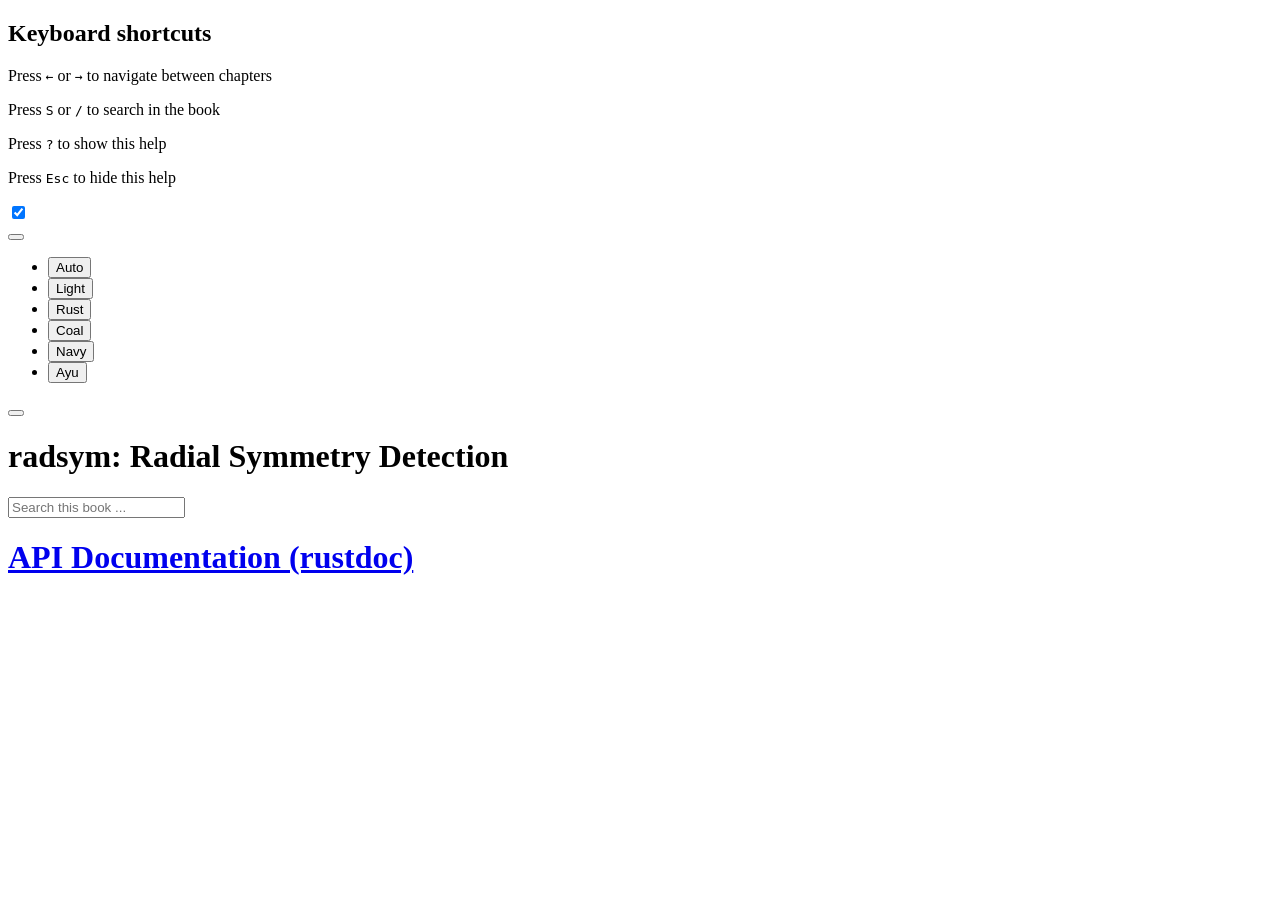
==== book/api/radsym/index.html @ 5040ff49 "Prepare v0.1.0: API polish, validation, docs, and CI API surface cleanup: - Expand root re-exports (" ====
<!DOCTYPE HTML>
<html lang="en" class="light sidebar-visible" dir="ltr">
    <head>
        <!-- Book generated using mdBook -->
        <meta charset="UTF-8">
        <title>API Documentation (rustdoc) - radsym: Radial Symmetry Detection</title>


        <!-- Custom HTML head -->

        <meta name="description" content="Algorithms and API guide for the radsym Rust library">
        <meta name="viewport" content="width=device-width, initial-scale=1">
        <meta name="theme-color" content="#ffffff">

        <link rel="icon" href="../../favicon.svg">
        <link rel="shortcut icon" href="../../favicon.png">
        <link rel="stylesheet" href="../../css/variables.css">
        <link rel="stylesheet" href="../../css/general.css">
        <link rel="stylesheet" href="../../css/chrome.css">
        <link rel="stylesheet" href="../../css/print.css" media="print">

        <!-- Fonts -->
        <link rel="stylesheet" href="../../FontAwesome/css/font-awesome.css">
        <link rel="stylesheet" href="../../fonts/fonts.css">

        <!-- Highlight.js Stylesheets -->
        <link rel="stylesheet" id="highlight-css" href="../../highlight.css">
        <link rel="stylesheet" id="tomorrow-night-css" href="../../tomorrow-night.css">
        <link rel="stylesheet" id="ayu-highlight-css" href="../../ayu-highlight.css">

        <!-- Custom theme stylesheets -->


        <!-- Provide site root and default themes to javascript -->
        <script>
            const path_to_root = "../../";
            const default_light_theme = "light";
            const default_dark_theme = "navy";
            window.path_to_searchindex_js = "../../searchindex.js";
        </script>
        <!-- Start loading toc.js asap -->
        <script src="../../toc.js"></script>
    </head>
    <body>
    <div id="mdbook-help-container">
        <div id="mdbook-help-popup">
            <h2 class="mdbook-help-title">Keyboard shortcuts</h2>
            <div>
                <p>Press <kbd>←</kbd> or <kbd>→</kbd> to navigate between chapters</p>
                <p>Press <kbd>S</kbd> or <kbd>/</kbd> to search in the book</p>
                <p>Press <kbd>?</kbd> to show this help</p>
                <p>Press <kbd>Esc</kbd> to hide this help</p>
            </div>
        </div>
    </div>
    <div id="body-container">
        <!-- Work around some values being stored in localStorage wrapped in quotes -->
        <script>
            try {
                let theme = localStorage.getItem('mdbook-theme');
                let sidebar = localStorage.getItem('mdbook-sidebar');

                if (theme.startsWith('"') && theme.endsWith('"')) {
                    localStorage.setItem('mdbook-theme', theme.slice(1, theme.length - 1));
                }

                if (sidebar.startsWith('"') && sidebar.endsWith('"')) {
                    localStorage.setItem('mdbook-sidebar', sidebar.slice(1, sidebar.length - 1));
                }
            } catch (e) { }
        </script>

        <!-- Set the theme before any content is loaded, prevents flash -->
        <script>
            const default_theme = window.matchMedia("(prefers-color-scheme: dark)").matches ? default_dark_theme : default_light_theme;
            let theme;
            try { theme = localStorage.getItem('mdbook-theme'); } catch(e) { }
            if (theme === null || theme === undefined) { theme = default_theme; }
            const html = document.documentElement;
            html.classList.remove('light')
            html.classList.add(theme);
            html.classList.add("js");
        </script>

        <input type="checkbox" id="sidebar-toggle-anchor" class="hidden">

        <!-- Hide / unhide sidebar before it is displayed -->
        <script>
            let sidebar = null;
            const sidebar_toggle = document.getElementById("sidebar-toggle-anchor");
            if (document.body.clientWidth >= 1080) {
                try { sidebar = localStorage.getItem('mdbook-sidebar'); } catch(e) { }
                sidebar = sidebar || 'visible';
            } else {
                sidebar = 'hidden';
                sidebar_toggle.checked = false;
            }
            if (sidebar === 'visible') {
                sidebar_toggle.checked = true;
            } else {
                html.classList.remove('sidebar-visible');
            }
        </script>

        <nav id="sidebar" class="sidebar" aria-label="Table of contents">
            <!-- populated by js -->
            <mdbook-sidebar-scrollbox class="sidebar-scrollbox"></mdbook-sidebar-scrollbox>
            <noscript>
                <iframe class="sidebar-iframe-outer" src="../../toc.html"></iframe>
            </noscript>
            <div id="sidebar-resize-handle" class="sidebar-resize-handle">
                <div class="sidebar-resize-indicator"></div>
            </div>
        </nav>

        <div id="page-wrapper" class="page-wrapper">

            <div class="page">
                <div id="menu-bar-hover-placeholder"></div>
                <div id="menu-bar" class="menu-bar sticky">
                    <div class="left-buttons">
                        <label id="sidebar-toggle" class="icon-button" for="sidebar-toggle-anchor" title="Toggle Table of Contents" aria-label="Toggle Table of Contents" aria-controls="sidebar">
                            <i class="fa fa-bars"></i>
                        </label>
                        <button id="theme-toggle" class="icon-button" type="button" title="Change theme" aria-label="Change theme" aria-haspopup="true" aria-expanded="false" aria-controls="theme-list">
                            <i class="fa fa-paint-brush"></i>
                        </button>
                        <ul id="theme-list" class="theme-popup" aria-label="Themes" role="menu">
                            <li role="none"><button role="menuitem" class="theme" id="default_theme">Auto</button></li>
                            <li role="none"><button role="menuitem" class="theme" id="light">Light</button></li>
                            <li role="none"><button role="menuitem" class="theme" id="rust">Rust</button></li>
                            <li role="none"><button role="menuitem" class="theme" id="coal">Coal</button></li>
                            <li role="none"><button role="menuitem" class="theme" id="navy">Navy</button></li>
                            <li role="none"><button role="menuitem" class="theme" id="ayu">Ayu</button></li>
                        </ul>
                        <button id="search-toggle" class="icon-button" type="button" title="Search (`/`)" aria-label="Toggle Searchbar" aria-expanded="false" aria-keyshortcuts="/ s" aria-controls="searchbar">
                            <i class="fa fa-search"></i>
                        </button>
                    </div>

                    <h1 class="menu-title">radsym: Radial Symmetry Detection</h1>

                    <div class="right-buttons">
                        <a href="../../print.html" title="Print this book" aria-label="Print this book">
                            <i id="print-button" class="fa fa-print"></i>
                        </a>
                        <a href="https://github.com/VitalyVorobyev/radsym" title="Git repository" aria-label="Git repository">
                            <i id="git-repository-button" class="fa fa-github"></i>
                        </a>
                        <a href="https://github.com/VitalyVorobyev/radsym/edit/main/book/src/../api/radsym/index.html" title="Suggest an edit" aria-label="Suggest an edit" rel="edit">
                            <i id="git-edit-button" class="fa fa-edit"></i>
                        </a>

                    </div>
                </div>

                <div id="search-wrapper" class="hidden">
                    <form id="searchbar-outer" class="searchbar-outer">
                        <div class="search-wrapper">
                            <input type="search" id="searchbar" name="searchbar" placeholder="Search this book ..." aria-controls="searchresults-outer" aria-describedby="searchresults-header">
                            <div class="spinner-wrapper">
                                <i class="fa fa-spinner fa-spin"></i>
                            </div>
                        </div>
                    </form>
                    <div id="searchresults-outer" class="searchresults-outer hidden">
                        <div id="searchresults-header" class="searchresults-header"></div>
                        <ul id="searchresults">
                        </ul>
                    </div>
                </div>

                <!-- Apply ARIA attributes after the sidebar and the sidebar toggle button are added to the DOM -->
                <script>
                    document.getElementById('sidebar-toggle').setAttribute('aria-expanded', sidebar === 'visible');
                    document.getElementById('sidebar').setAttribute('aria-hidden', sidebar !== 'visible');
                    Array.from(document.querySelectorAll('#sidebar a')).forEach(function(link) {
                        link.setAttribute('tabIndex', sidebar === 'visible' ? 0 : -1);
                    });
                </script>

                <div id="content" class="content">
                    <main>
                        <h1 id="api-documentation-rustdoc"><a class="header" href="#api-documentation-rustdoc">API Documentation (rustdoc)</a></h1>

                    </main>

                    <nav class="nav-wrapper" aria-label="Page navigation">
                        <!-- Mobile navigation buttons -->
                            <a rel="prev" href="../../references.html" class="mobile-nav-chapters previous" title="Previous chapter" aria-label="Previous chapter" aria-keyshortcuts="Left">
                                <i class="fa fa-angle-left"></i>
                            </a>


                        <div style="clear: both"></div>
                    </nav>
                </div>
            </div>

            <nav class="nav-wide-wrapper" aria-label="Page navigation">
                    <a rel="prev" href="../../references.html" class="nav-chapters previous" title="Previous chapter" aria-label="Previous chapter" aria-keyshortcuts="Left">
                        <i class="fa fa-angle-left"></i>
                    </a>

            </nav>

        </div>




        <script>
            window.playground_copyable = true;
        </script>


        <script src="../../elasticlunr.min.js"></script>
        <script src="../../mark.min.js"></script>
        <script src="../../searcher.js"></script>

        <script src="../../clipboard.min.js"></script>
        <script src="../../highlight.js"></script>
        <script src="../../book.js"></script>

        <!-- Custom JS scripts -->



    </div>
    </body>
</html>
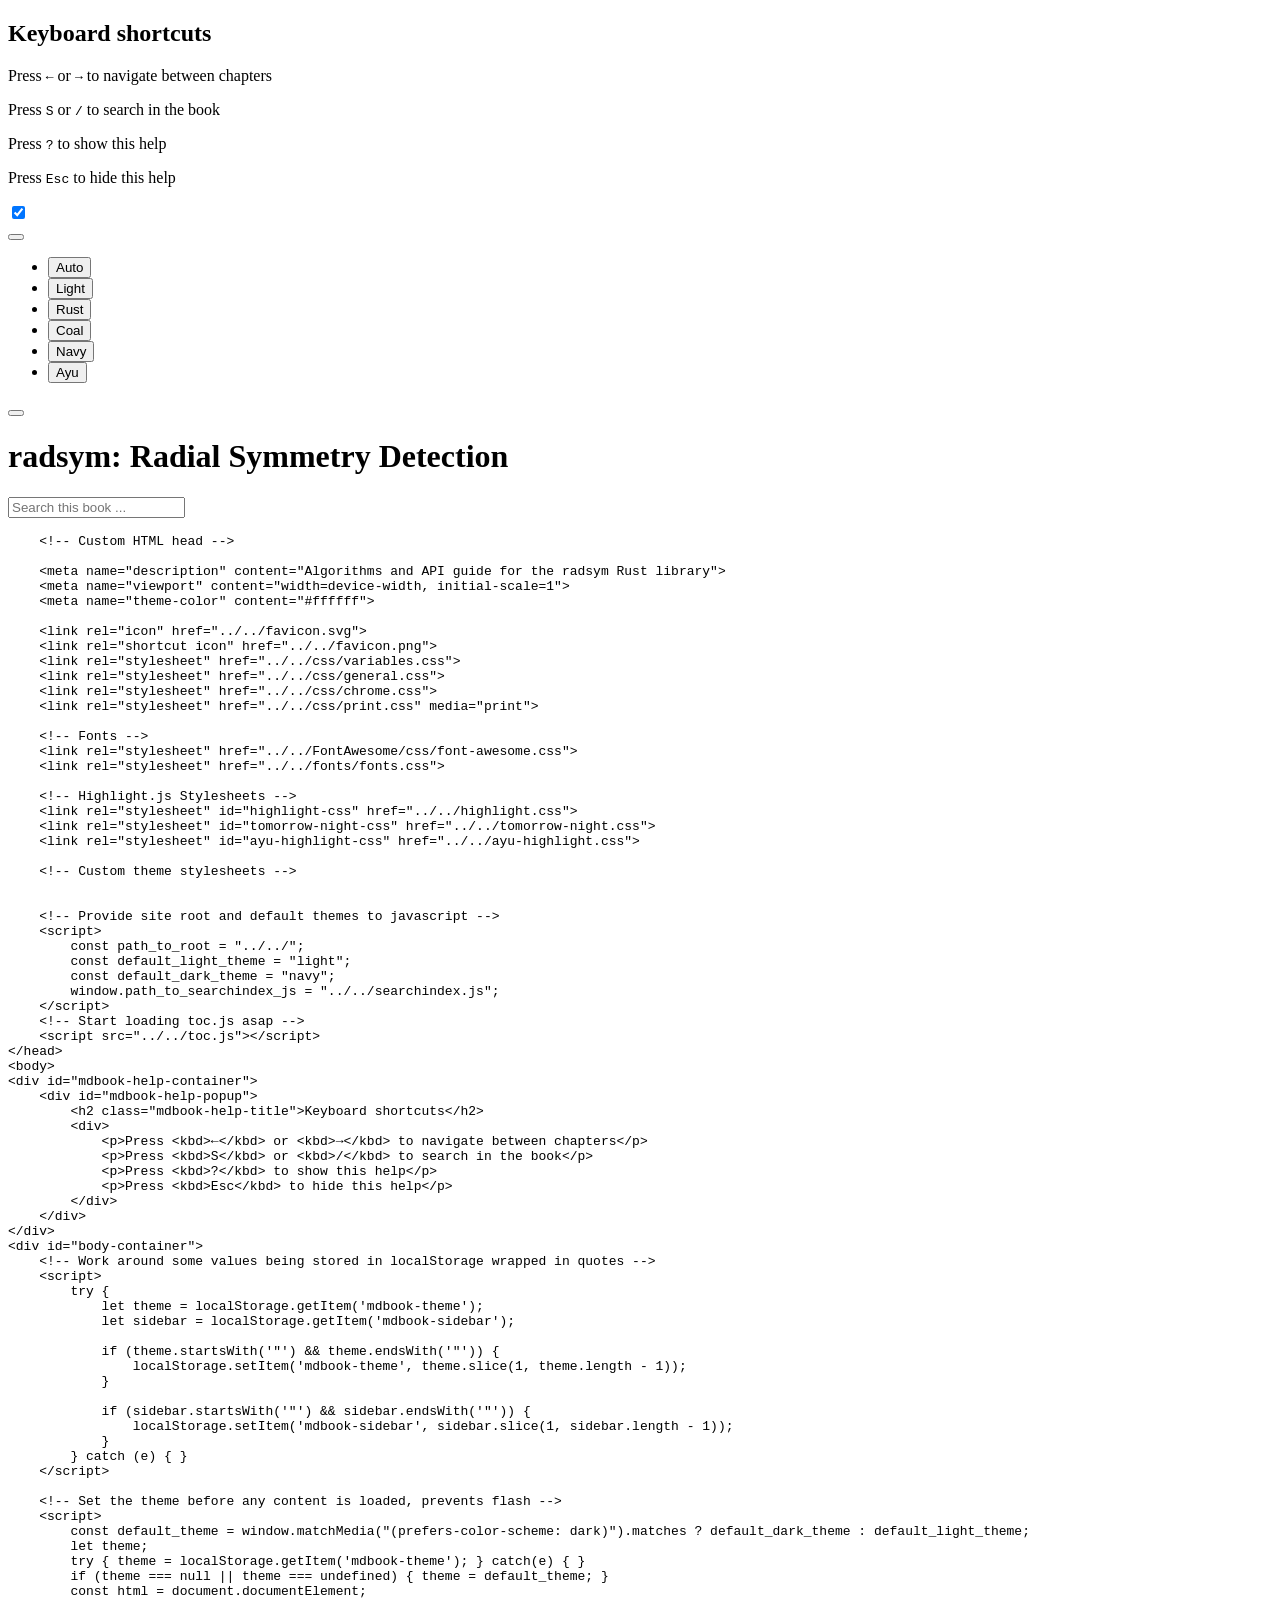
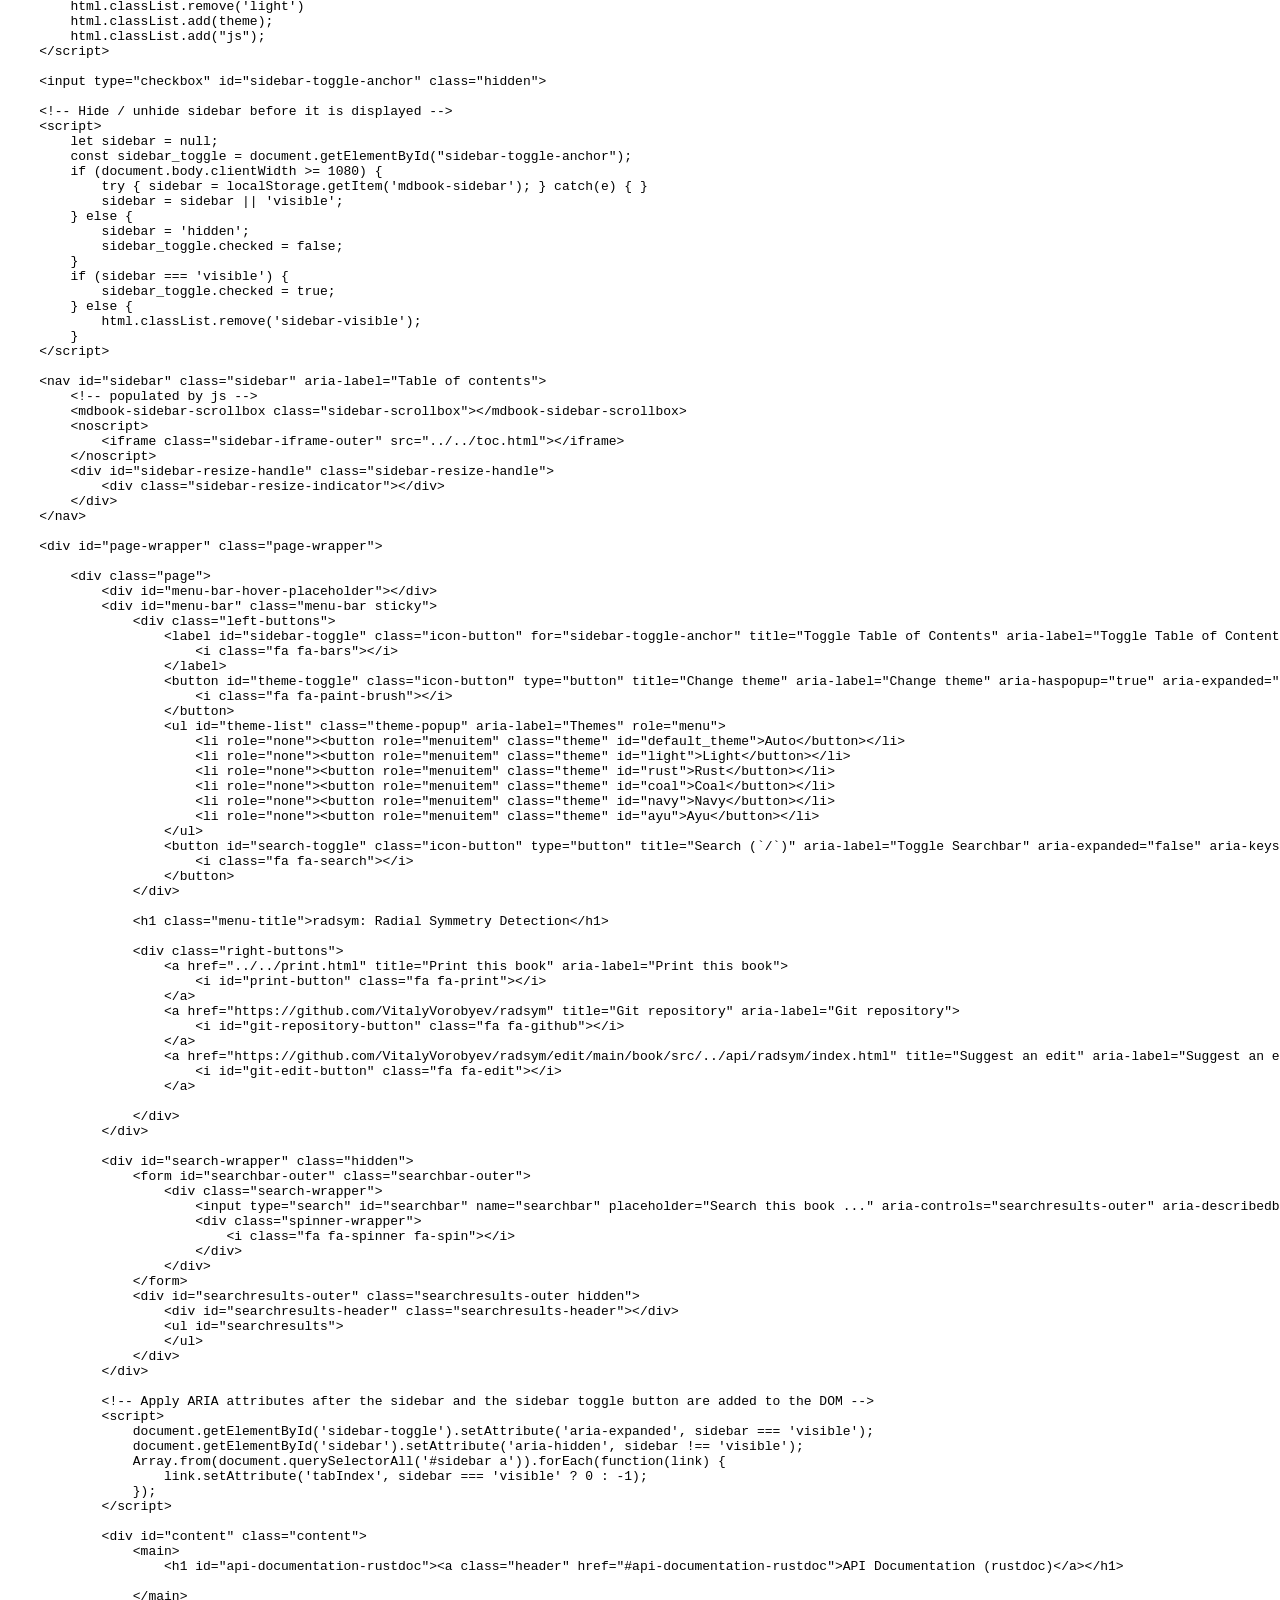
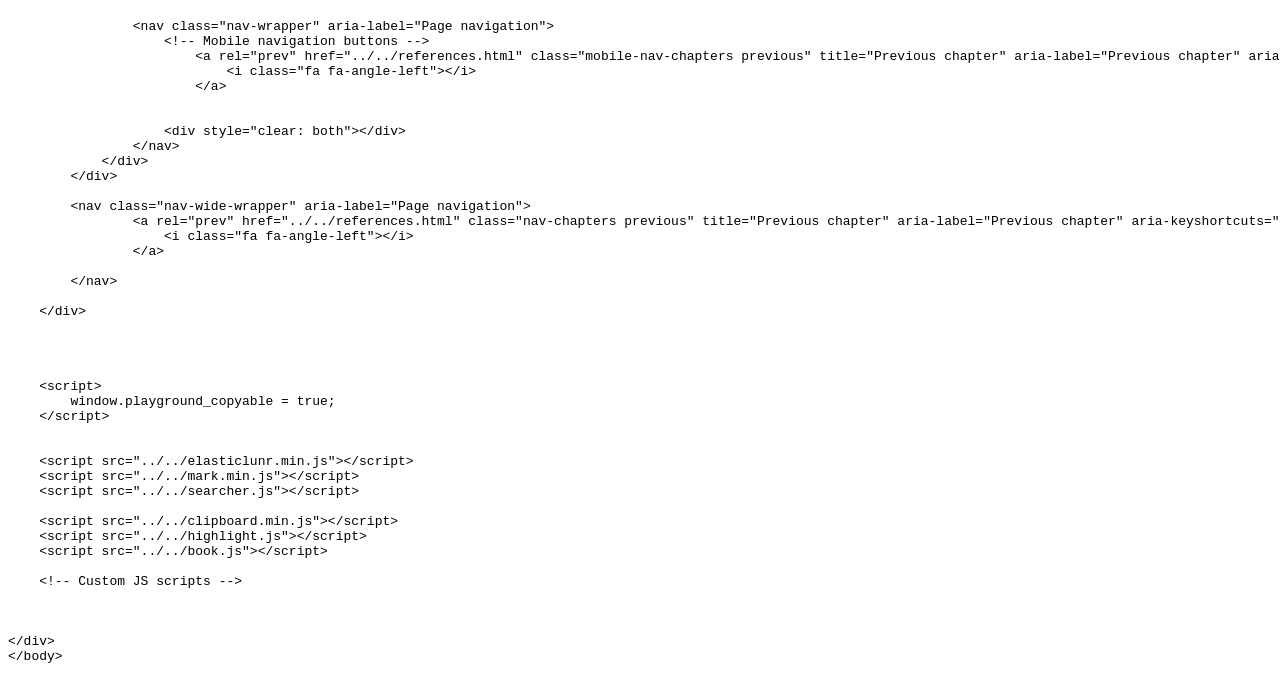
==== commit 32b03ca6: "Add RSD/fused algorithms to WASM, fix refinement divergence, embed demo in mdBook - Fix circle refin" ====
--- a/book/api/radsym/index.html
+++ b/book/api/radsym/index.html
@@ -181,7 +181,236 @@
 
                 <div id="content" class="content">
                     <main>
-                        <h1 id="api-documentation-rustdoc"><a class="header" href="#api-documentation-rustdoc">API Documentation (rustdoc)</a></h1>
+                        <!DOCTYPE HTML>
+<html lang="en" class="light sidebar-visible" dir="ltr">
+    <head>
+        <!-- Book generated using mdBook -->
+        <meta charset="UTF-8">
+        <title>API Documentation (rustdoc) - radsym: Radial Symmetry Detection</title>
+<pre><code>    &lt;!-- Custom HTML head --&gt;
+
+    &lt;meta name="description" content="Algorithms and API guide for the radsym Rust library"&gt;
+    &lt;meta name="viewport" content="width=device-width, initial-scale=1"&gt;
+    &lt;meta name="theme-color" content="#ffffff"&gt;
+
+    &lt;link rel="icon" href="../../favicon.svg"&gt;
+    &lt;link rel="shortcut icon" href="../../favicon.png"&gt;
+    &lt;link rel="stylesheet" href="../../css/variables.css"&gt;
+    &lt;link rel="stylesheet" href="../../css/general.css"&gt;
+    &lt;link rel="stylesheet" href="../../css/chrome.css"&gt;
+    &lt;link rel="stylesheet" href="../../css/print.css" media="print"&gt;
+
+    &lt;!-- Fonts --&gt;
+    &lt;link rel="stylesheet" href="../../FontAwesome/css/font-awesome.css"&gt;
+    &lt;link rel="stylesheet" href="../../fonts/fonts.css"&gt;
+
+    &lt;!-- Highlight.js Stylesheets --&gt;
+    &lt;link rel="stylesheet" id="highlight-css" href="../../highlight.css"&gt;
+    &lt;link rel="stylesheet" id="tomorrow-night-css" href="../../tomorrow-night.css"&gt;
+    &lt;link rel="stylesheet" id="ayu-highlight-css" href="../../ayu-highlight.css"&gt;
+
+    &lt;!-- Custom theme stylesheets --&gt;
+
+
+    &lt;!-- Provide site root and default themes to javascript --&gt;
+    &lt;script&gt;
+        const path_to_root = "../../";
+        const default_light_theme = "light";
+        const default_dark_theme = "navy";
+        window.path_to_searchindex_js = "../../searchindex.js";
+    &lt;/script&gt;
+    &lt;!-- Start loading toc.js asap --&gt;
+    &lt;script src="../../toc.js"&gt;&lt;/script&gt;
+&lt;/head&gt;
+&lt;body&gt;
+&lt;div id="mdbook-help-container"&gt;
+    &lt;div id="mdbook-help-popup"&gt;
+        &lt;h2 class="mdbook-help-title"&gt;Keyboard shortcuts&lt;/h2&gt;
+        &lt;div&gt;
+            &lt;p&gt;Press &lt;kbd&gt;←&lt;/kbd&gt; or &lt;kbd&gt;→&lt;/kbd&gt; to navigate between chapters&lt;/p&gt;
+            &lt;p&gt;Press &lt;kbd&gt;S&lt;/kbd&gt; or &lt;kbd&gt;/&lt;/kbd&gt; to search in the book&lt;/p&gt;
+            &lt;p&gt;Press &lt;kbd&gt;?&lt;/kbd&gt; to show this help&lt;/p&gt;
+            &lt;p&gt;Press &lt;kbd&gt;Esc&lt;/kbd&gt; to hide this help&lt;/p&gt;
+        &lt;/div&gt;
+    &lt;/div&gt;
+&lt;/div&gt;
+&lt;div id="body-container"&gt;
+    &lt;!-- Work around some values being stored in localStorage wrapped in quotes --&gt;
+    &lt;script&gt;
+        try {
+            let theme = localStorage.getItem('mdbook-theme');
+            let sidebar = localStorage.getItem('mdbook-sidebar');
+
+            if (theme.startsWith('"') &amp;&amp; theme.endsWith('"')) {
+                localStorage.setItem('mdbook-theme', theme.slice(1, theme.length - 1));
+            }
+
+            if (sidebar.startsWith('"') &amp;&amp; sidebar.endsWith('"')) {
+                localStorage.setItem('mdbook-sidebar', sidebar.slice(1, sidebar.length - 1));
+            }
+        } catch (e) { }
+    &lt;/script&gt;
+
+    &lt;!-- Set the theme before any content is loaded, prevents flash --&gt;
+    &lt;script&gt;
+        const default_theme = window.matchMedia("(prefers-color-scheme: dark)").matches ? default_dark_theme : default_light_theme;
+        let theme;
+        try { theme = localStorage.getItem('mdbook-theme'); } catch(e) { }
+        if (theme === null || theme === undefined) { theme = default_theme; }
+        const html = document.documentElement;
+        html.classList.remove('light')
+        html.classList.add(theme);
+        html.classList.add("js");
+    &lt;/script&gt;
+
+    &lt;input type="checkbox" id="sidebar-toggle-anchor" class="hidden"&gt;
+
+    &lt;!-- Hide / unhide sidebar before it is displayed --&gt;
+    &lt;script&gt;
+        let sidebar = null;
+        const sidebar_toggle = document.getElementById("sidebar-toggle-anchor");
+        if (document.body.clientWidth &gt;= 1080) {
+            try { sidebar = localStorage.getItem('mdbook-sidebar'); } catch(e) { }
+            sidebar = sidebar || 'visible';
+        } else {
+            sidebar = 'hidden';
+            sidebar_toggle.checked = false;
+        }
+        if (sidebar === 'visible') {
+            sidebar_toggle.checked = true;
+        } else {
+            html.classList.remove('sidebar-visible');
+        }
+    &lt;/script&gt;
+
+    &lt;nav id="sidebar" class="sidebar" aria-label="Table of contents"&gt;
+        &lt;!-- populated by js --&gt;
+        &lt;mdbook-sidebar-scrollbox class="sidebar-scrollbox"&gt;&lt;/mdbook-sidebar-scrollbox&gt;
+        &lt;noscript&gt;
+            &lt;iframe class="sidebar-iframe-outer" src="../../toc.html"&gt;&lt;/iframe&gt;
+        &lt;/noscript&gt;
+        &lt;div id="sidebar-resize-handle" class="sidebar-resize-handle"&gt;
+            &lt;div class="sidebar-resize-indicator"&gt;&lt;/div&gt;
+        &lt;/div&gt;
+    &lt;/nav&gt;
+
+    &lt;div id="page-wrapper" class="page-wrapper"&gt;
+
+        &lt;div class="page"&gt;
+            &lt;div id="menu-bar-hover-placeholder"&gt;&lt;/div&gt;
+            &lt;div id="menu-bar" class="menu-bar sticky"&gt;
+                &lt;div class="left-buttons"&gt;
+                    &lt;label id="sidebar-toggle" class="icon-button" for="sidebar-toggle-anchor" title="Toggle Table of Contents" aria-label="Toggle Table of Contents" aria-controls="sidebar"&gt;
+                        &lt;i class="fa fa-bars"&gt;&lt;/i&gt;
+                    &lt;/label&gt;
+                    &lt;button id="theme-toggle" class="icon-button" type="button" title="Change theme" aria-label="Change theme" aria-haspopup="true" aria-expanded="false" aria-controls="theme-list"&gt;
+                        &lt;i class="fa fa-paint-brush"&gt;&lt;/i&gt;
+                    &lt;/button&gt;
+                    &lt;ul id="theme-list" class="theme-popup" aria-label="Themes" role="menu"&gt;
+                        &lt;li role="none"&gt;&lt;button role="menuitem" class="theme" id="default_theme"&gt;Auto&lt;/button&gt;&lt;/li&gt;
+                        &lt;li role="none"&gt;&lt;button role="menuitem" class="theme" id="light"&gt;Light&lt;/button&gt;&lt;/li&gt;
+                        &lt;li role="none"&gt;&lt;button role="menuitem" class="theme" id="rust"&gt;Rust&lt;/button&gt;&lt;/li&gt;
+                        &lt;li role="none"&gt;&lt;button role="menuitem" class="theme" id="coal"&gt;Coal&lt;/button&gt;&lt;/li&gt;
+                        &lt;li role="none"&gt;&lt;button role="menuitem" class="theme" id="navy"&gt;Navy&lt;/button&gt;&lt;/li&gt;
+                        &lt;li role="none"&gt;&lt;button role="menuitem" class="theme" id="ayu"&gt;Ayu&lt;/button&gt;&lt;/li&gt;
+                    &lt;/ul&gt;
+                    &lt;button id="search-toggle" class="icon-button" type="button" title="Search (`/`)" aria-label="Toggle Searchbar" aria-expanded="false" aria-keyshortcuts="/ s" aria-controls="searchbar"&gt;
+                        &lt;i class="fa fa-search"&gt;&lt;/i&gt;
+                    &lt;/button&gt;
+                &lt;/div&gt;
+
+                &lt;h1 class="menu-title"&gt;radsym: Radial Symmetry Detection&lt;/h1&gt;
+
+                &lt;div class="right-buttons"&gt;
+                    &lt;a href="../../print.html" title="Print this book" aria-label="Print this book"&gt;
+                        &lt;i id="print-button" class="fa fa-print"&gt;&lt;/i&gt;
+                    &lt;/a&gt;
+                    &lt;a href="https://github.com/VitalyVorobyev/radsym" title="Git repository" aria-label="Git repository"&gt;
+                        &lt;i id="git-repository-button" class="fa fa-github"&gt;&lt;/i&gt;
+                    &lt;/a&gt;
+                    &lt;a href="https://github.com/VitalyVorobyev/radsym/edit/main/book/src/../api/radsym/index.html" title="Suggest an edit" aria-label="Suggest an edit" rel="edit"&gt;
+                        &lt;i id="git-edit-button" class="fa fa-edit"&gt;&lt;/i&gt;
+                    &lt;/a&gt;
+
+                &lt;/div&gt;
+            &lt;/div&gt;
+
+            &lt;div id="search-wrapper" class="hidden"&gt;
+                &lt;form id="searchbar-outer" class="searchbar-outer"&gt;
+                    &lt;div class="search-wrapper"&gt;
+                        &lt;input type="search" id="searchbar" name="searchbar" placeholder="Search this book ..." aria-controls="searchresults-outer" aria-describedby="searchresults-header"&gt;
+                        &lt;div class="spinner-wrapper"&gt;
+                            &lt;i class="fa fa-spinner fa-spin"&gt;&lt;/i&gt;
+                        &lt;/div&gt;
+                    &lt;/div&gt;
+                &lt;/form&gt;
+                &lt;div id="searchresults-outer" class="searchresults-outer hidden"&gt;
+                    &lt;div id="searchresults-header" class="searchresults-header"&gt;&lt;/div&gt;
+                    &lt;ul id="searchresults"&gt;
+                    &lt;/ul&gt;
+                &lt;/div&gt;
+            &lt;/div&gt;
+
+            &lt;!-- Apply ARIA attributes after the sidebar and the sidebar toggle button are added to the DOM --&gt;
+            &lt;script&gt;
+                document.getElementById('sidebar-toggle').setAttribute('aria-expanded', sidebar === 'visible');
+                document.getElementById('sidebar').setAttribute('aria-hidden', sidebar !== 'visible');
+                Array.from(document.querySelectorAll('#sidebar a')).forEach(function(link) {
+                    link.setAttribute('tabIndex', sidebar === 'visible' ? 0 : -1);
+                });
+            &lt;/script&gt;
+
+            &lt;div id="content" class="content"&gt;
+                &lt;main&gt;
+                    &lt;h1 id="api-documentation-rustdoc"&gt;&lt;a class="header" href="#api-documentation-rustdoc"&gt;API Documentation (rustdoc)&lt;/a&gt;&lt;/h1&gt;
+
+                &lt;/main&gt;
+
+                &lt;nav class="nav-wrapper" aria-label="Page navigation"&gt;
+                    &lt;!-- Mobile navigation buttons --&gt;
+                        &lt;a rel="prev" href="../../references.html" class="mobile-nav-chapters previous" title="Previous chapter" aria-label="Previous chapter" aria-keyshortcuts="Left"&gt;
+                            &lt;i class="fa fa-angle-left"&gt;&lt;/i&gt;
+                        &lt;/a&gt;
+
+
+                    &lt;div style="clear: both"&gt;&lt;/div&gt;
+                &lt;/nav&gt;
+            &lt;/div&gt;
+        &lt;/div&gt;
+
+        &lt;nav class="nav-wide-wrapper" aria-label="Page navigation"&gt;
+                &lt;a rel="prev" href="../../references.html" class="nav-chapters previous" title="Previous chapter" aria-label="Previous chapter" aria-keyshortcuts="Left"&gt;
+                    &lt;i class="fa fa-angle-left"&gt;&lt;/i&gt;
+                &lt;/a&gt;
+
+        &lt;/nav&gt;
+
+    &lt;/div&gt;
+
+
+
+
+    &lt;script&gt;
+        window.playground_copyable = true;
+    &lt;/script&gt;
+
+
+    &lt;script src="../../elasticlunr.min.js"&gt;&lt;/script&gt;
+    &lt;script src="../../mark.min.js"&gt;&lt;/script&gt;
+    &lt;script src="../../searcher.js"&gt;&lt;/script&gt;
+
+    &lt;script src="../../clipboard.min.js"&gt;&lt;/script&gt;
+    &lt;script src="../../highlight.js"&gt;&lt;/script&gt;
+    &lt;script src="../../book.js"&gt;&lt;/script&gt;
+
+    &lt;!-- Custom JS scripts --&gt;
+
+
+
+&lt;/div&gt;
+&lt;/body&gt;
+</code></pre>
+</html>
 
                     </main>
 
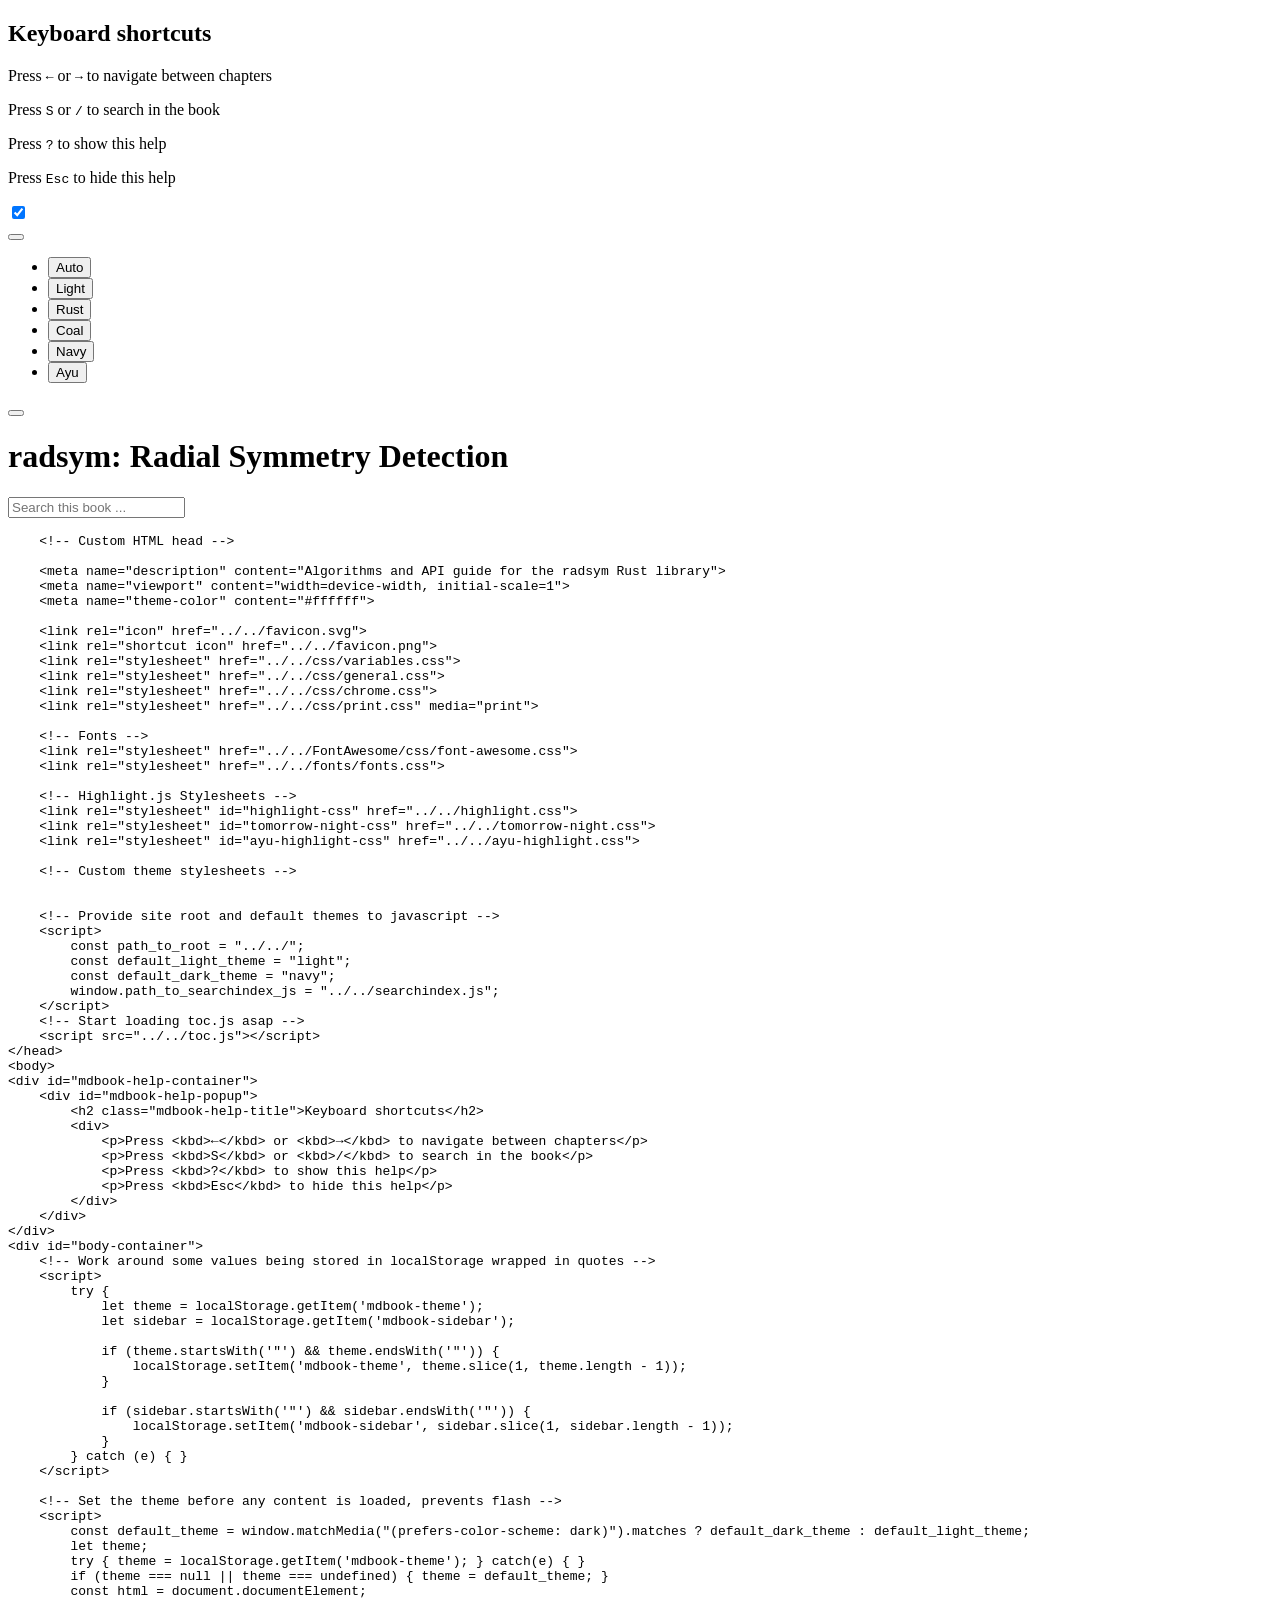
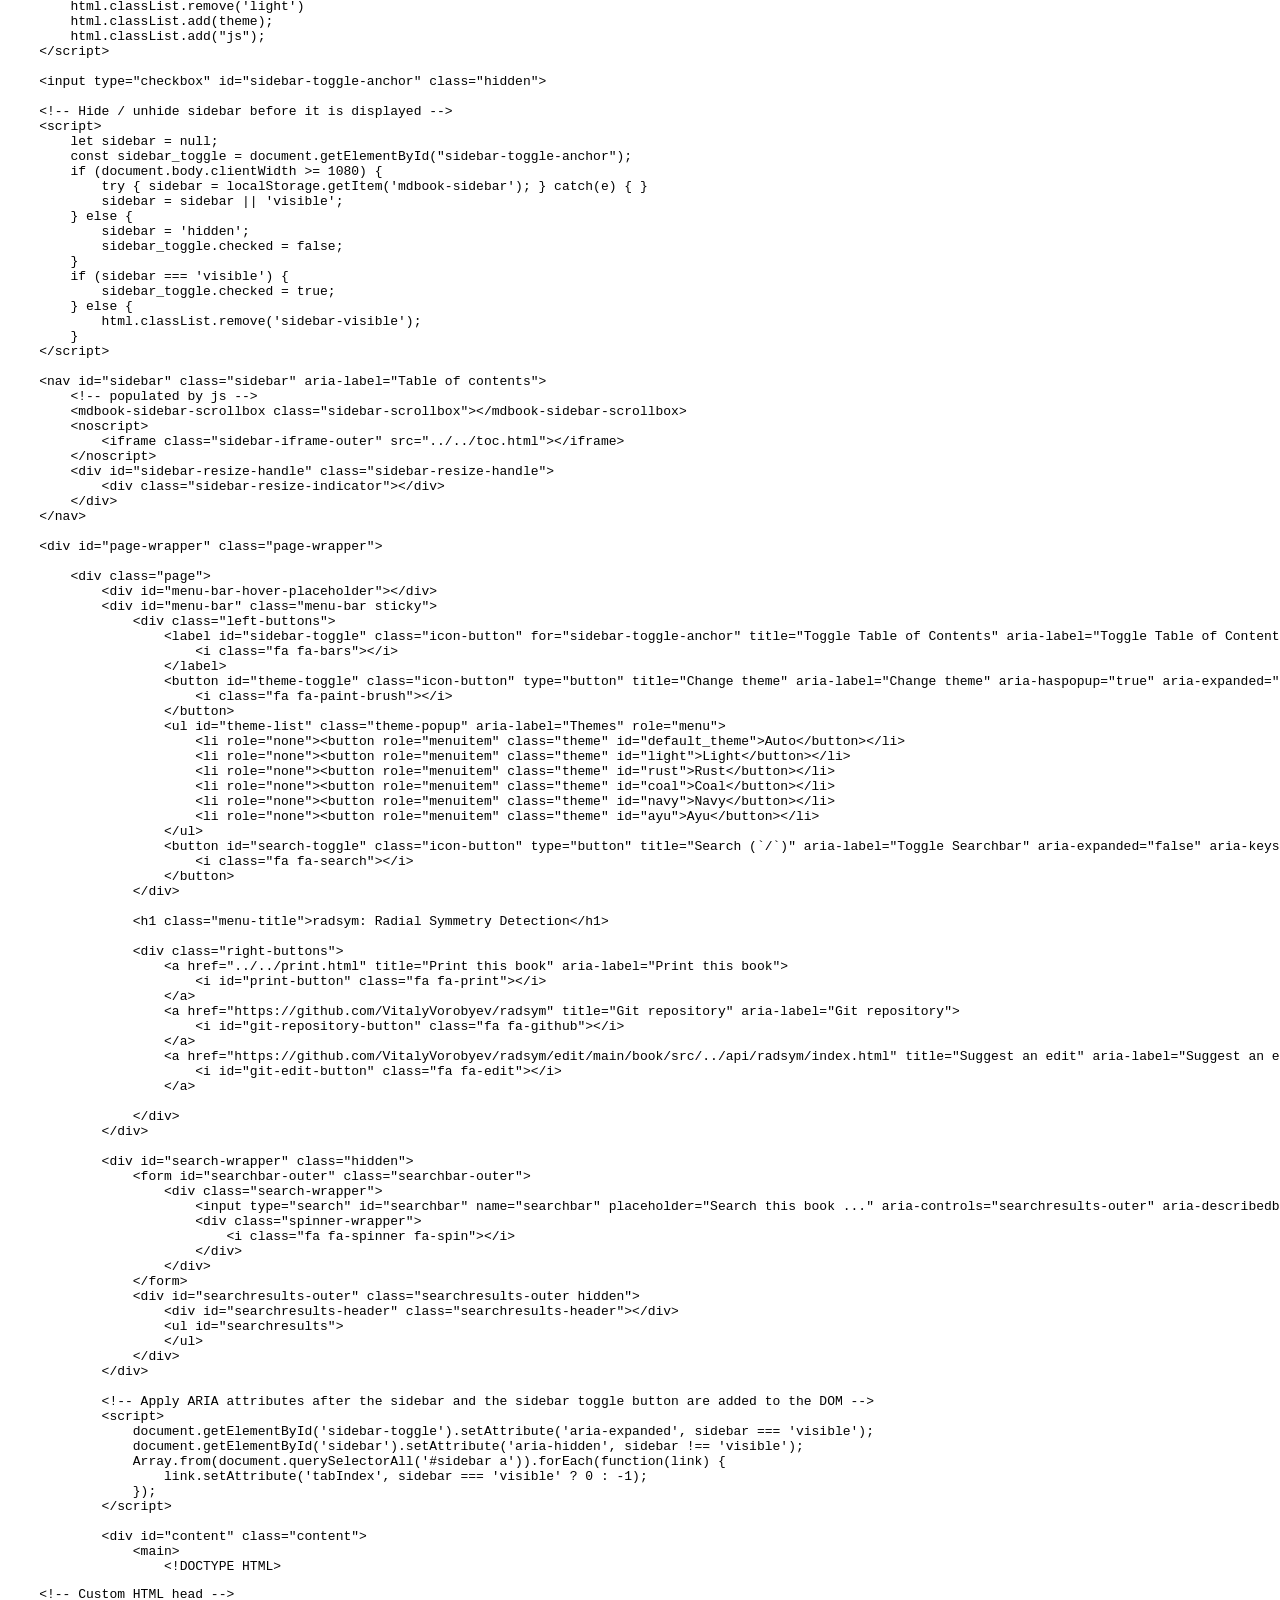
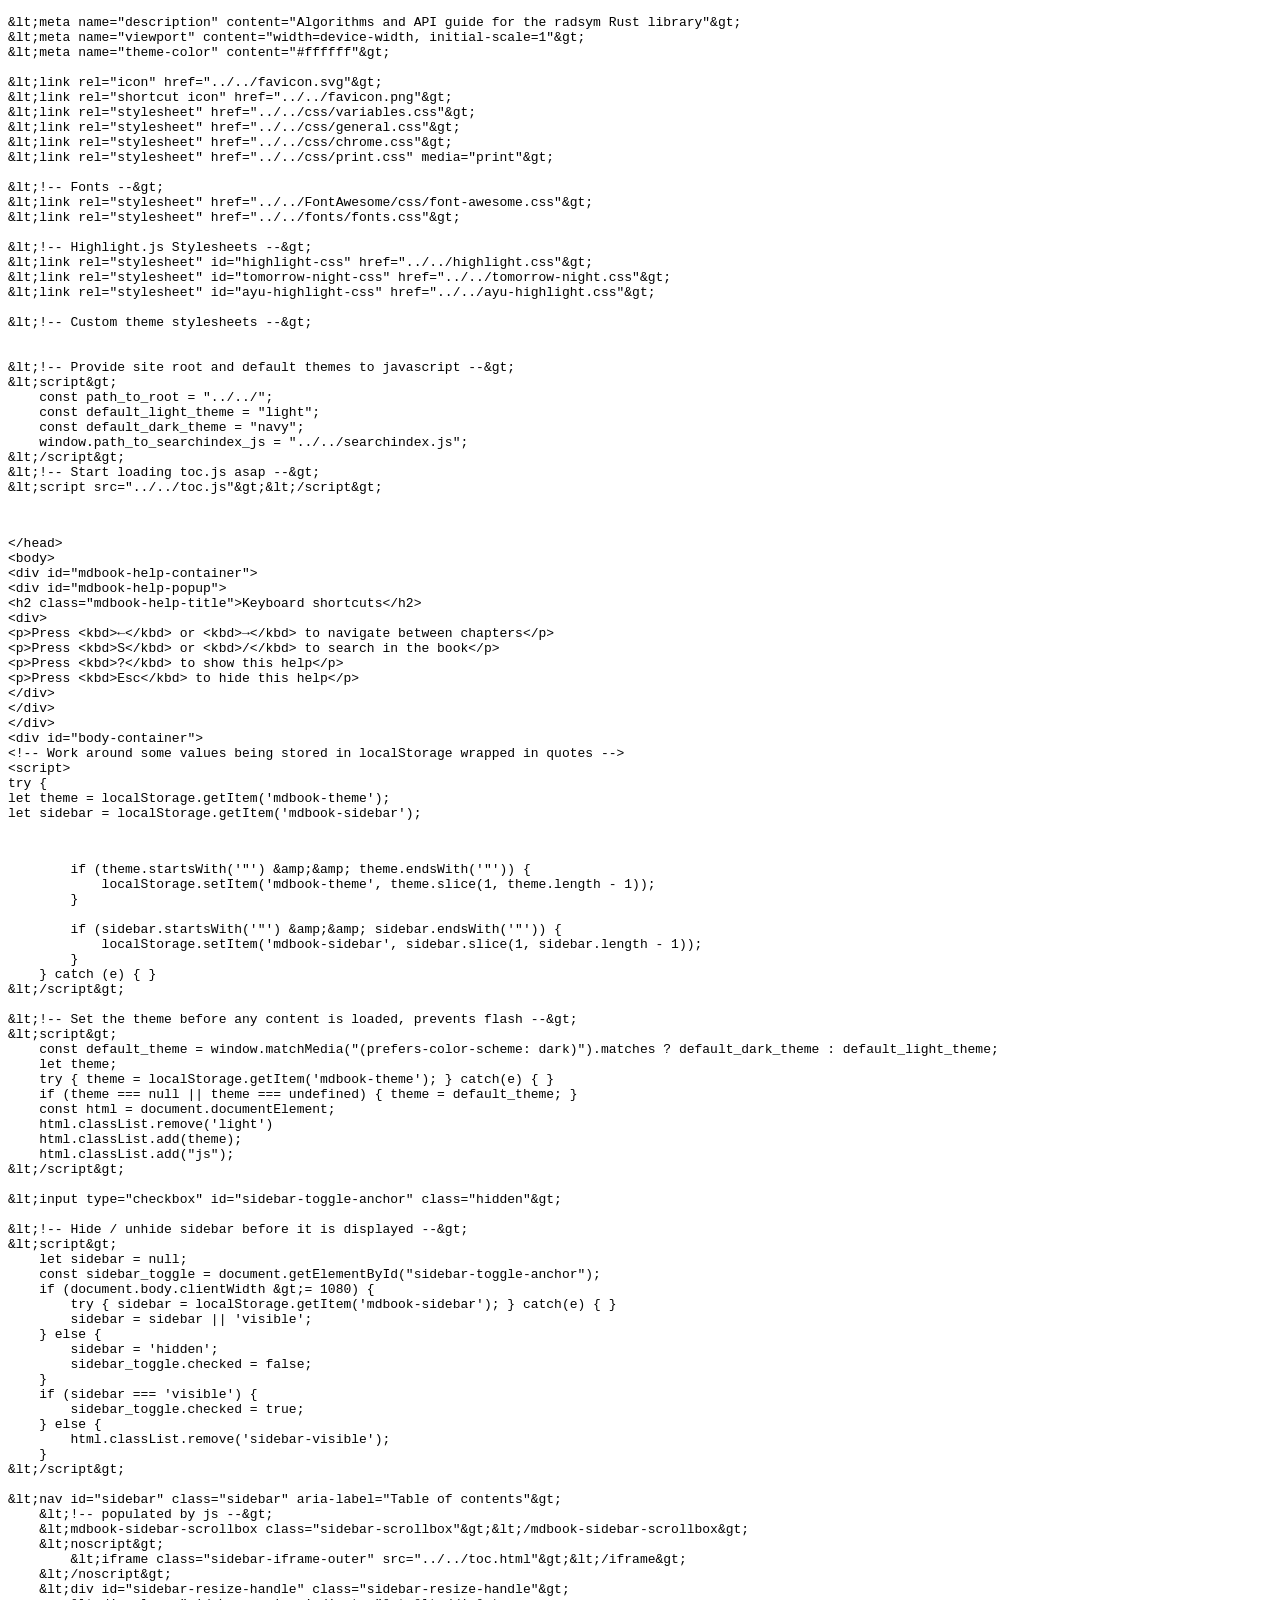
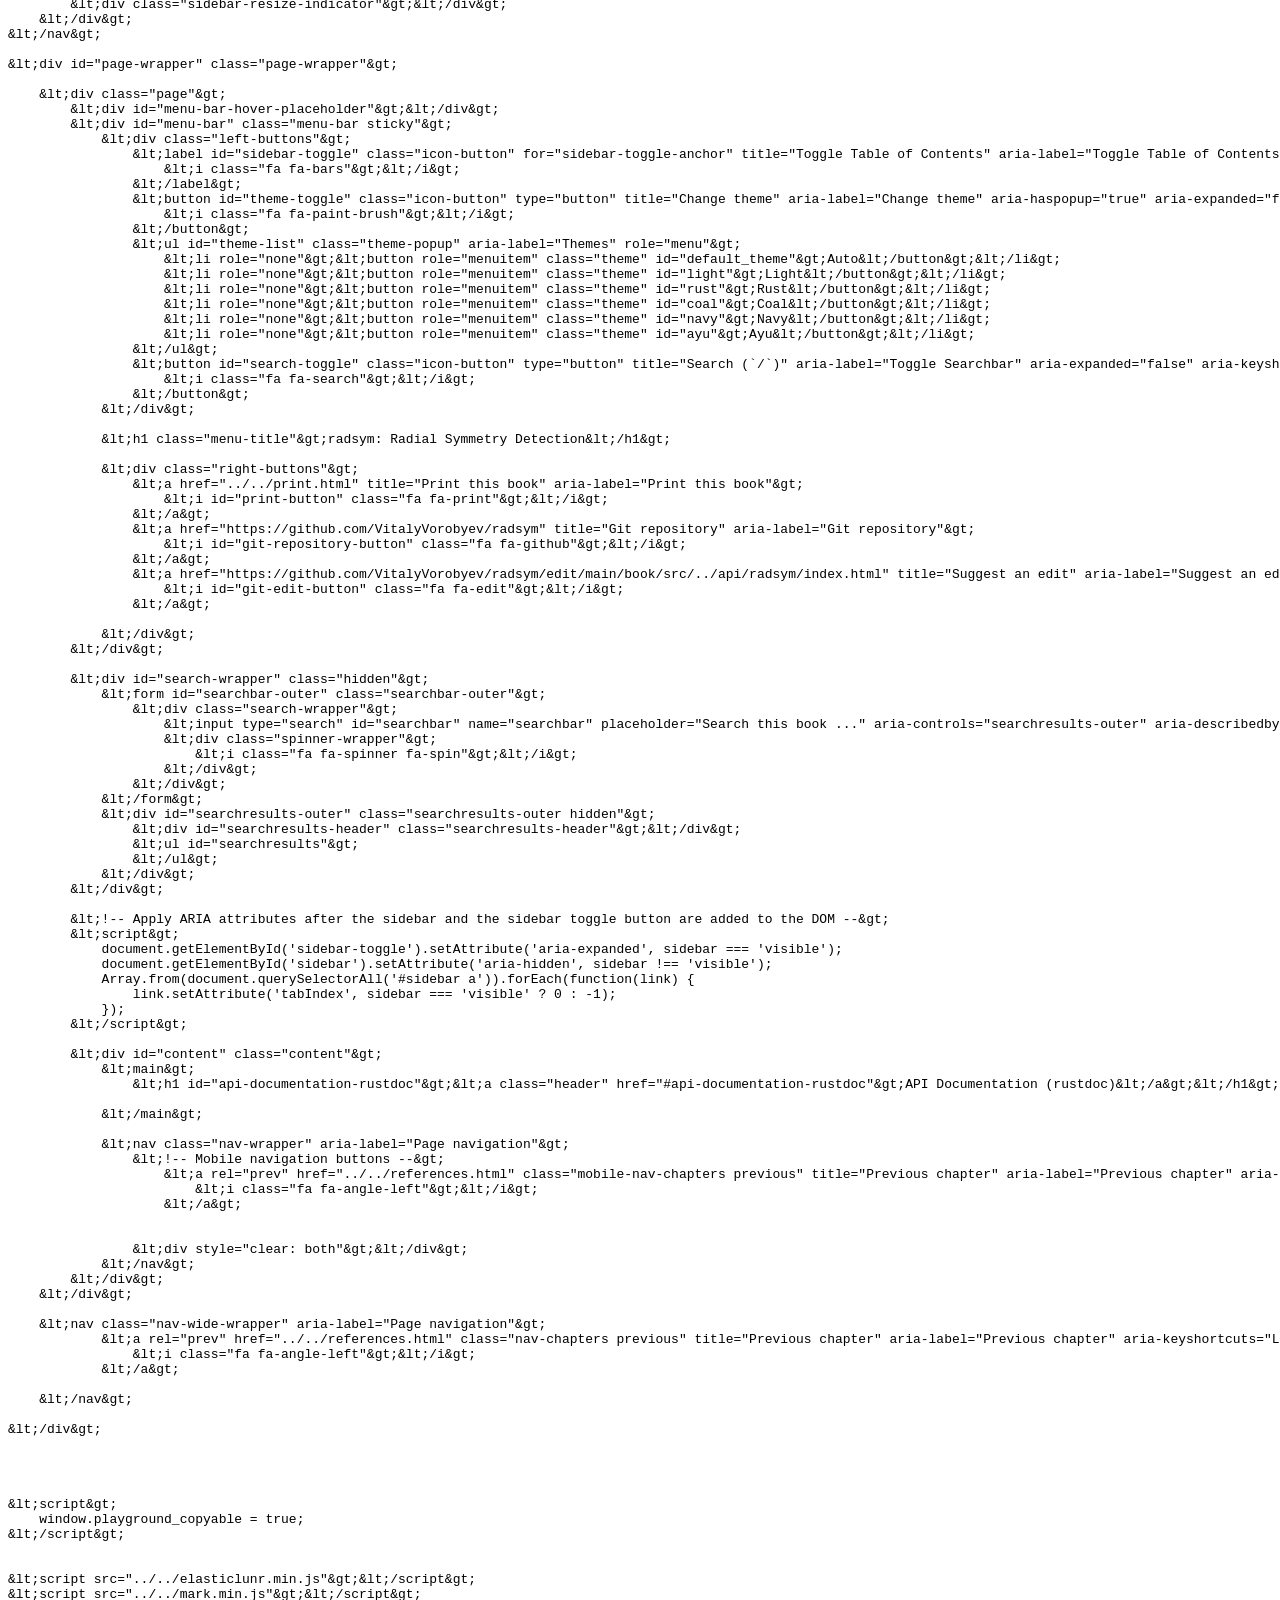
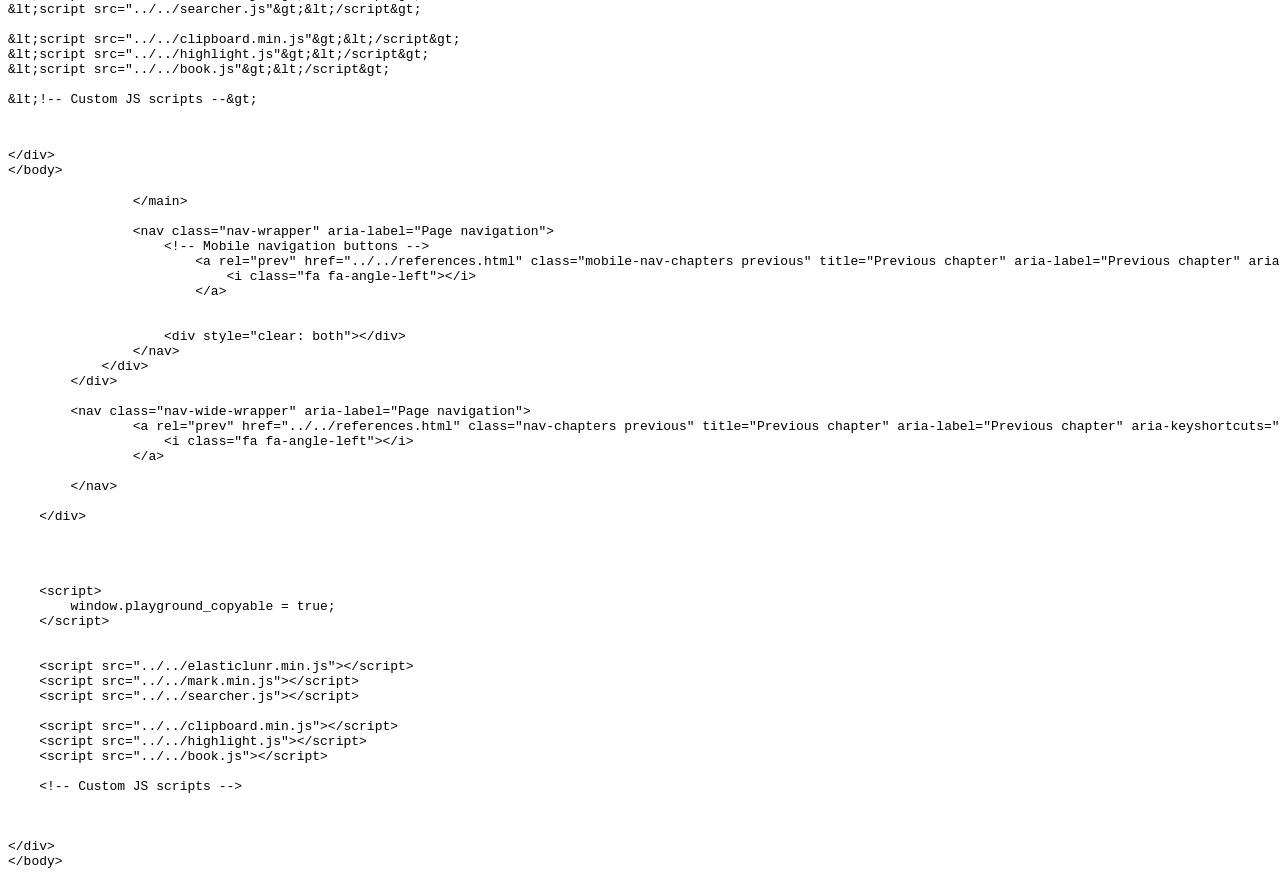
==== commit 044051a8: "API revision 0.2.0: builder, diagnostics channel, config split, non_exhaustive Coordinated public-AP" ====
--- a/book/api/radsym/index.html
+++ b/book/api/radsym/index.html
@@ -362,9 +362,235 @@
 
             &lt;div id="content" class="content"&gt;
                 &lt;main&gt;
-                    &lt;h1 id="api-documentation-rustdoc"&gt;&lt;a class="header" href="#api-documentation-rustdoc"&gt;API Documentation (rustdoc)&lt;/a&gt;&lt;/h1&gt;
-
-                &lt;/main&gt;
+                    &lt;!DOCTYPE HTML&gt;
+</code></pre>
+<html lang="en" class="light sidebar-visible" dir="ltr">
+    <head>
+        <!-- Book generated using mdBook -->
+        <meta charset="UTF-8">
+        <title>API Documentation (rustdoc) - radsym: Radial Symmetry Detection</title>
+<pre><code>    &lt;!-- Custom HTML head --&gt;
+<pre><code>&amp;lt;meta name="description" content="Algorithms and API guide for the radsym Rust library"&amp;gt;
+&amp;lt;meta name="viewport" content="width=device-width, initial-scale=1"&amp;gt;
+&amp;lt;meta name="theme-color" content="#ffffff"&amp;gt;
+
+&amp;lt;link rel="icon" href="../../favicon.svg"&amp;gt;
+&amp;lt;link rel="shortcut icon" href="../../favicon.png"&amp;gt;
+&amp;lt;link rel="stylesheet" href="../../css/variables.css"&amp;gt;
+&amp;lt;link rel="stylesheet" href="../../css/general.css"&amp;gt;
+&amp;lt;link rel="stylesheet" href="../../css/chrome.css"&amp;gt;
+&amp;lt;link rel="stylesheet" href="../../css/print.css" media="print"&amp;gt;
+
+&amp;lt;!-- Fonts --&amp;gt;
+&amp;lt;link rel="stylesheet" href="../../FontAwesome/css/font-awesome.css"&amp;gt;
+&amp;lt;link rel="stylesheet" href="../../fonts/fonts.css"&amp;gt;
+
+&amp;lt;!-- Highlight.js Stylesheets --&amp;gt;
+&amp;lt;link rel="stylesheet" id="highlight-css" href="../../highlight.css"&amp;gt;
+&amp;lt;link rel="stylesheet" id="tomorrow-night-css" href="../../tomorrow-night.css"&amp;gt;
+&amp;lt;link rel="stylesheet" id="ayu-highlight-css" href="../../ayu-highlight.css"&amp;gt;
+
+&amp;lt;!-- Custom theme stylesheets --&amp;gt;
+
+
+&amp;lt;!-- Provide site root and default themes to javascript --&amp;gt;
+&amp;lt;script&amp;gt;
+    const path_to_root = "../../";
+    const default_light_theme = "light";
+    const default_dark_theme = "navy";
+    window.path_to_searchindex_js = "../../searchindex.js";
+&amp;lt;/script&amp;gt;
+&amp;lt;!-- Start loading toc.js asap --&amp;gt;
+&amp;lt;script src="../../toc.js"&amp;gt;&amp;lt;/script&amp;gt;
+</code></pre>
+<p>&lt;/head&gt;
+&lt;body&gt;
+&lt;div id="mdbook-help-container"&gt;
+&lt;div id="mdbook-help-popup"&gt;
+&lt;h2 class="mdbook-help-title"&gt;Keyboard shortcuts&lt;/h2&gt;
+&lt;div&gt;
+&lt;p&gt;Press &lt;kbd&gt;←&lt;/kbd&gt; or &lt;kbd&gt;→&lt;/kbd&gt; to navigate between chapters&lt;/p&gt;
+&lt;p&gt;Press &lt;kbd&gt;S&lt;/kbd&gt; or &lt;kbd&gt;/&lt;/kbd&gt; to search in the book&lt;/p&gt;
+&lt;p&gt;Press &lt;kbd&gt;?&lt;/kbd&gt; to show this help&lt;/p&gt;
+&lt;p&gt;Press &lt;kbd&gt;Esc&lt;/kbd&gt; to hide this help&lt;/p&gt;
+&lt;/div&gt;
+&lt;/div&gt;
+&lt;/div&gt;
+&lt;div id="body-container"&gt;
+&lt;!-- Work around some values being stored in localStorage wrapped in quotes --&gt;
+&lt;script&gt;
+try {
+let theme = localStorage.getItem('mdbook-theme');
+let sidebar = localStorage.getItem('mdbook-sidebar');</p>
+<pre><code>        if (theme.startsWith('"') &amp;amp;&amp;amp; theme.endsWith('"')) {
+            localStorage.setItem('mdbook-theme', theme.slice(1, theme.length - 1));
+        }
+
+        if (sidebar.startsWith('"') &amp;amp;&amp;amp; sidebar.endsWith('"')) {
+            localStorage.setItem('mdbook-sidebar', sidebar.slice(1, sidebar.length - 1));
+        }
+    } catch (e) { }
+&amp;lt;/script&amp;gt;
+
+&amp;lt;!-- Set the theme before any content is loaded, prevents flash --&amp;gt;
+&amp;lt;script&amp;gt;
+    const default_theme = window.matchMedia("(prefers-color-scheme: dark)").matches ? default_dark_theme : default_light_theme;
+    let theme;
+    try { theme = localStorage.getItem('mdbook-theme'); } catch(e) { }
+    if (theme === null || theme === undefined) { theme = default_theme; }
+    const html = document.documentElement;
+    html.classList.remove('light')
+    html.classList.add(theme);
+    html.classList.add("js");
+&amp;lt;/script&amp;gt;
+
+&amp;lt;input type="checkbox" id="sidebar-toggle-anchor" class="hidden"&amp;gt;
+
+&amp;lt;!-- Hide / unhide sidebar before it is displayed --&amp;gt;
+&amp;lt;script&amp;gt;
+    let sidebar = null;
+    const sidebar_toggle = document.getElementById("sidebar-toggle-anchor");
+    if (document.body.clientWidth &amp;gt;= 1080) {
+        try { sidebar = localStorage.getItem('mdbook-sidebar'); } catch(e) { }
+        sidebar = sidebar || 'visible';
+    } else {
+        sidebar = 'hidden';
+        sidebar_toggle.checked = false;
+    }
+    if (sidebar === 'visible') {
+        sidebar_toggle.checked = true;
+    } else {
+        html.classList.remove('sidebar-visible');
+    }
+&amp;lt;/script&amp;gt;
+
+&amp;lt;nav id="sidebar" class="sidebar" aria-label="Table of contents"&amp;gt;
+    &amp;lt;!-- populated by js --&amp;gt;
+    &amp;lt;mdbook-sidebar-scrollbox class="sidebar-scrollbox"&amp;gt;&amp;lt;/mdbook-sidebar-scrollbox&amp;gt;
+    &amp;lt;noscript&amp;gt;
+        &amp;lt;iframe class="sidebar-iframe-outer" src="../../toc.html"&amp;gt;&amp;lt;/iframe&amp;gt;
+    &amp;lt;/noscript&amp;gt;
+    &amp;lt;div id="sidebar-resize-handle" class="sidebar-resize-handle"&amp;gt;
+        &amp;lt;div class="sidebar-resize-indicator"&amp;gt;&amp;lt;/div&amp;gt;
+    &amp;lt;/div&amp;gt;
+&amp;lt;/nav&amp;gt;
+
+&amp;lt;div id="page-wrapper" class="page-wrapper"&amp;gt;
+
+    &amp;lt;div class="page"&amp;gt;
+        &amp;lt;div id="menu-bar-hover-placeholder"&amp;gt;&amp;lt;/div&amp;gt;
+        &amp;lt;div id="menu-bar" class="menu-bar sticky"&amp;gt;
+            &amp;lt;div class="left-buttons"&amp;gt;
+                &amp;lt;label id="sidebar-toggle" class="icon-button" for="sidebar-toggle-anchor" title="Toggle Table of Contents" aria-label="Toggle Table of Contents" aria-controls="sidebar"&amp;gt;
+                    &amp;lt;i class="fa fa-bars"&amp;gt;&amp;lt;/i&amp;gt;
+                &amp;lt;/label&amp;gt;
+                &amp;lt;button id="theme-toggle" class="icon-button" type="button" title="Change theme" aria-label="Change theme" aria-haspopup="true" aria-expanded="false" aria-controls="theme-list"&amp;gt;
+                    &amp;lt;i class="fa fa-paint-brush"&amp;gt;&amp;lt;/i&amp;gt;
+                &amp;lt;/button&amp;gt;
+                &amp;lt;ul id="theme-list" class="theme-popup" aria-label="Themes" role="menu"&amp;gt;
+                    &amp;lt;li role="none"&amp;gt;&amp;lt;button role="menuitem" class="theme" id="default_theme"&amp;gt;Auto&amp;lt;/button&amp;gt;&amp;lt;/li&amp;gt;
+                    &amp;lt;li role="none"&amp;gt;&amp;lt;button role="menuitem" class="theme" id="light"&amp;gt;Light&amp;lt;/button&amp;gt;&amp;lt;/li&amp;gt;
+                    &amp;lt;li role="none"&amp;gt;&amp;lt;button role="menuitem" class="theme" id="rust"&amp;gt;Rust&amp;lt;/button&amp;gt;&amp;lt;/li&amp;gt;
+                    &amp;lt;li role="none"&amp;gt;&amp;lt;button role="menuitem" class="theme" id="coal"&amp;gt;Coal&amp;lt;/button&amp;gt;&amp;lt;/li&amp;gt;
+                    &amp;lt;li role="none"&amp;gt;&amp;lt;button role="menuitem" class="theme" id="navy"&amp;gt;Navy&amp;lt;/button&amp;gt;&amp;lt;/li&amp;gt;
+                    &amp;lt;li role="none"&amp;gt;&amp;lt;button role="menuitem" class="theme" id="ayu"&amp;gt;Ayu&amp;lt;/button&amp;gt;&amp;lt;/li&amp;gt;
+                &amp;lt;/ul&amp;gt;
+                &amp;lt;button id="search-toggle" class="icon-button" type="button" title="Search (`/`)" aria-label="Toggle Searchbar" aria-expanded="false" aria-keyshortcuts="/ s" aria-controls="searchbar"&amp;gt;
+                    &amp;lt;i class="fa fa-search"&amp;gt;&amp;lt;/i&amp;gt;
+                &amp;lt;/button&amp;gt;
+            &amp;lt;/div&amp;gt;
+
+            &amp;lt;h1 class="menu-title"&amp;gt;radsym: Radial Symmetry Detection&amp;lt;/h1&amp;gt;
+
+            &amp;lt;div class="right-buttons"&amp;gt;
+                &amp;lt;a href="../../print.html" title="Print this book" aria-label="Print this book"&amp;gt;
+                    &amp;lt;i id="print-button" class="fa fa-print"&amp;gt;&amp;lt;/i&amp;gt;
+                &amp;lt;/a&amp;gt;
+                &amp;lt;a href="https://github.com/VitalyVorobyev/radsym" title="Git repository" aria-label="Git repository"&amp;gt;
+                    &amp;lt;i id="git-repository-button" class="fa fa-github"&amp;gt;&amp;lt;/i&amp;gt;
+                &amp;lt;/a&amp;gt;
+                &amp;lt;a href="https://github.com/VitalyVorobyev/radsym/edit/main/book/src/../api/radsym/index.html" title="Suggest an edit" aria-label="Suggest an edit" rel="edit"&amp;gt;
+                    &amp;lt;i id="git-edit-button" class="fa fa-edit"&amp;gt;&amp;lt;/i&amp;gt;
+                &amp;lt;/a&amp;gt;
+
+            &amp;lt;/div&amp;gt;
+        &amp;lt;/div&amp;gt;
+
+        &amp;lt;div id="search-wrapper" class="hidden"&amp;gt;
+            &amp;lt;form id="searchbar-outer" class="searchbar-outer"&amp;gt;
+                &amp;lt;div class="search-wrapper"&amp;gt;
+                    &amp;lt;input type="search" id="searchbar" name="searchbar" placeholder="Search this book ..." aria-controls="searchresults-outer" aria-describedby="searchresults-header"&amp;gt;
+                    &amp;lt;div class="spinner-wrapper"&amp;gt;
+                        &amp;lt;i class="fa fa-spinner fa-spin"&amp;gt;&amp;lt;/i&amp;gt;
+                    &amp;lt;/div&amp;gt;
+                &amp;lt;/div&amp;gt;
+            &amp;lt;/form&amp;gt;
+            &amp;lt;div id="searchresults-outer" class="searchresults-outer hidden"&amp;gt;
+                &amp;lt;div id="searchresults-header" class="searchresults-header"&amp;gt;&amp;lt;/div&amp;gt;
+                &amp;lt;ul id="searchresults"&amp;gt;
+                &amp;lt;/ul&amp;gt;
+            &amp;lt;/div&amp;gt;
+        &amp;lt;/div&amp;gt;
+
+        &amp;lt;!-- Apply ARIA attributes after the sidebar and the sidebar toggle button are added to the DOM --&amp;gt;
+        &amp;lt;script&amp;gt;
+            document.getElementById('sidebar-toggle').setAttribute('aria-expanded', sidebar === 'visible');
+            document.getElementById('sidebar').setAttribute('aria-hidden', sidebar !== 'visible');
+            Array.from(document.querySelectorAll('#sidebar a')).forEach(function(link) {
+                link.setAttribute('tabIndex', sidebar === 'visible' ? 0 : -1);
+            });
+        &amp;lt;/script&amp;gt;
+
+        &amp;lt;div id="content" class="content"&amp;gt;
+            &amp;lt;main&amp;gt;
+                &amp;lt;h1 id="api-documentation-rustdoc"&amp;gt;&amp;lt;a class="header" href="#api-documentation-rustdoc"&amp;gt;API Documentation (rustdoc)&amp;lt;/a&amp;gt;&amp;lt;/h1&amp;gt;
+
+            &amp;lt;/main&amp;gt;
+
+            &amp;lt;nav class="nav-wrapper" aria-label="Page navigation"&amp;gt;
+                &amp;lt;!-- Mobile navigation buttons --&amp;gt;
+                    &amp;lt;a rel="prev" href="../../references.html" class="mobile-nav-chapters previous" title="Previous chapter" aria-label="Previous chapter" aria-keyshortcuts="Left"&amp;gt;
+                        &amp;lt;i class="fa fa-angle-left"&amp;gt;&amp;lt;/i&amp;gt;
+                    &amp;lt;/a&amp;gt;
+
+
+                &amp;lt;div style="clear: both"&amp;gt;&amp;lt;/div&amp;gt;
+            &amp;lt;/nav&amp;gt;
+        &amp;lt;/div&amp;gt;
+    &amp;lt;/div&amp;gt;
+
+    &amp;lt;nav class="nav-wide-wrapper" aria-label="Page navigation"&amp;gt;
+            &amp;lt;a rel="prev" href="../../references.html" class="nav-chapters previous" title="Previous chapter" aria-label="Previous chapter" aria-keyshortcuts="Left"&amp;gt;
+                &amp;lt;i class="fa fa-angle-left"&amp;gt;&amp;lt;/i&amp;gt;
+            &amp;lt;/a&amp;gt;
+
+    &amp;lt;/nav&amp;gt;
+
+&amp;lt;/div&amp;gt;
+
+
+
+
+&amp;lt;script&amp;gt;
+    window.playground_copyable = true;
+&amp;lt;/script&amp;gt;
+
+
+&amp;lt;script src="../../elasticlunr.min.js"&amp;gt;&amp;lt;/script&amp;gt;
+&amp;lt;script src="../../mark.min.js"&amp;gt;&amp;lt;/script&amp;gt;
+&amp;lt;script src="../../searcher.js"&amp;gt;&amp;lt;/script&amp;gt;
+
+&amp;lt;script src="../../clipboard.min.js"&amp;gt;&amp;lt;/script&amp;gt;
+&amp;lt;script src="../../highlight.js"&amp;gt;&amp;lt;/script&amp;gt;
+&amp;lt;script src="../../book.js"&amp;gt;&amp;lt;/script&amp;gt;
+
+&amp;lt;!-- Custom JS scripts --&amp;gt;
+</code></pre>
+<p>&lt;/div&gt;
+&lt;/body&gt;
+</code></pre></p>
+</html>
+<pre><code>                &lt;/main&gt;
 
                 &lt;nav class="nav-wrapper" aria-label="Page navigation"&gt;
                     &lt;!-- Mobile navigation buttons --&gt;
